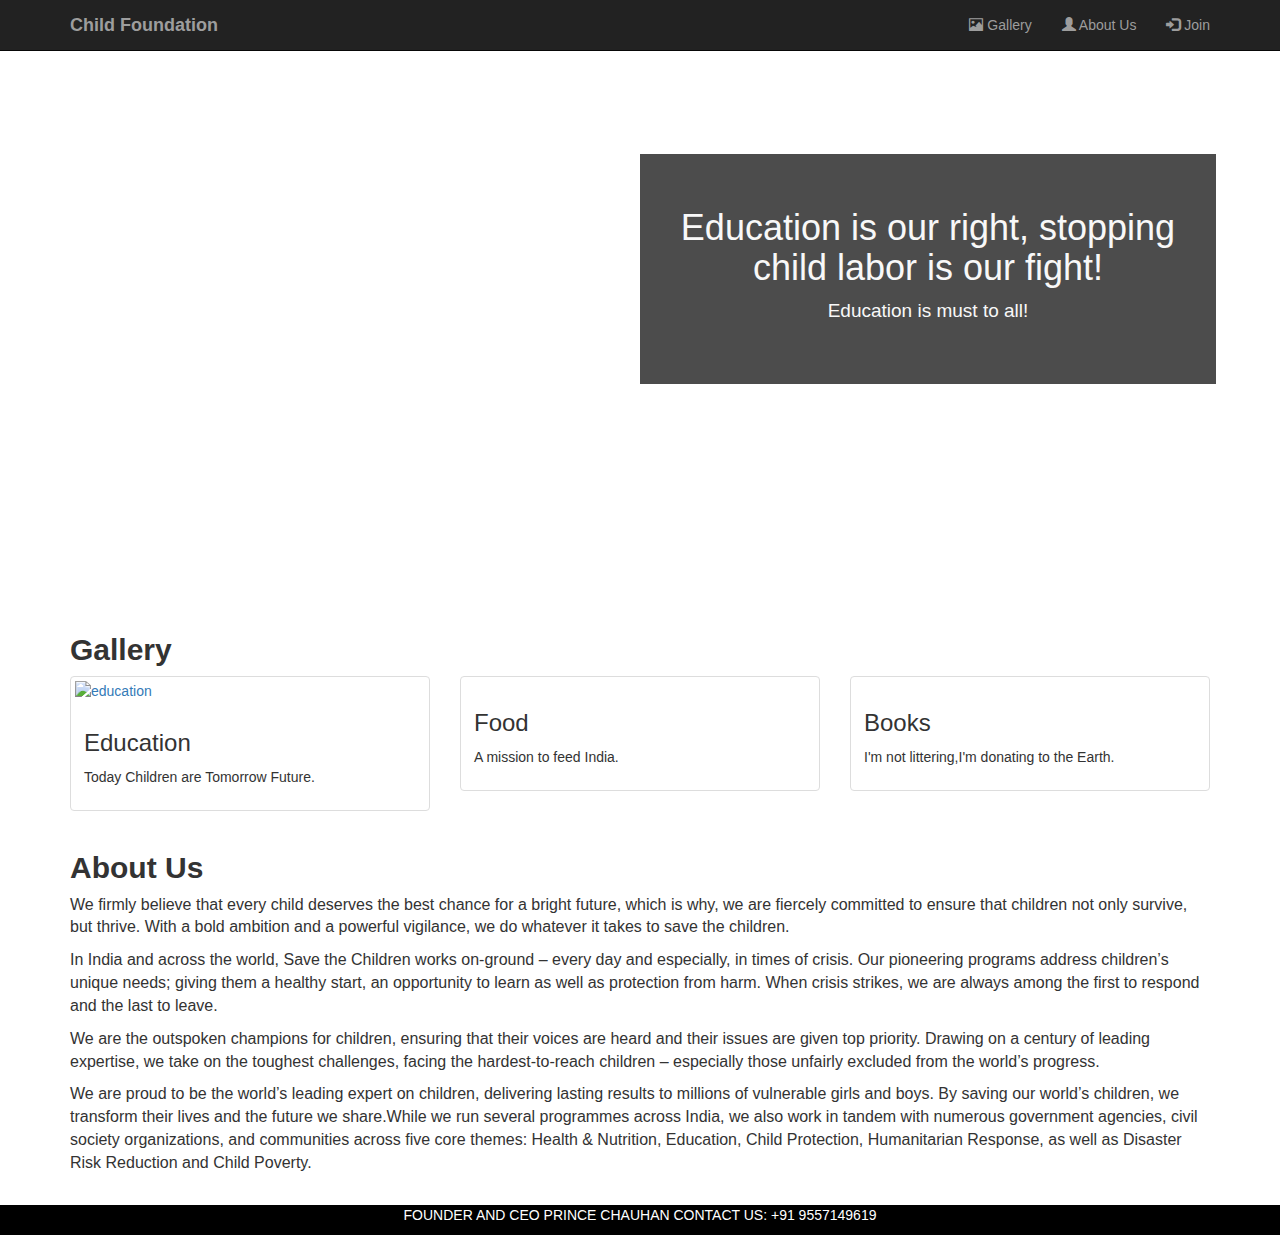
==== index.html @ f1f230b6 "Add files via upload" ====
<!DOCTYPE html>
<head>
<title>Child Foundation</title>

       <link rel="stylesheet" href="https://maxcdn.bootstrapcdn.com/bootstrap/3.3.7/css/bootstrap.min.css" >

        <!--jQuery library--> 
        <script src="https://ajax.googleapis.com/ajax/libs/jquery/1.12.4/jquery.min.js"></script>

        <!--Latest compiled and minified JavaScript--> 
        <script src="https://maxcdn.bootstrapcdn.com/bootstrap/3.3.7/js/bootstrap.min.js"></script>
        <meta name="viewport" content="width=device-width, initial-scale=1">
        <link rel="stylesheet" type="text/css" href="style.css">
</head>
    <body>
        <nav class="navbar navbar-inverse navbar-fixed-top"> 
            <div class="container">
                <div class="navbar-header">
                    <button type="button" class="navbar-toggle" data-toggle="collapse" data-target="#myNavbar">
                        <span class="icon-bar"></span>
                        <span class="icon-bar"></span>
                        <span class="icon-bar"></span>                        
                    </button>
                    <a class="navbar-brand" href="index.html"><b>Child Foundation</b></a>
                </div>
                <div class="collapse navbar-collapse" id="myNavbar">
                    <ul class="nav navbar-nav navbar-right">
                        <li><a href="#gallery"><span class="glyphicon glyphicon-picture"></span> Gallery</a></li>
                        <li><a href="#about"><span class="glyphicon glyphicon-user"></span> About Us</a></li>
                        <li><a href="join.html"><span class="glyphicon glyphicon-log-in"></span> Join</a></li>
                    </ul>
                </div>
            </div>
        </nav>   
    <div class="container-fluid">
        <div class="row">
        <div class="banner-image img-responsive">
            <div class="inner-banner">
                <div class="banner_content">
                <h1>Education is our right, stopping child labor is our fight!</h1>
                <p id="con"> Education is must to all!</p>
                
                <form><script src="https://checkout.razorpay.com/v1/payment-button.js" data-payment_button_id="pl_HaT6TRAIZ7vpqF" async> </script> </form>
                </div>
            </div>
        </div> 
        </div>
    </div>
        <div class="container" id="gallery">
         <h2><b>Gallery</b></h2>
            <div class="row">
                <div class="col-sm-4">
                    <a href="#" ><div class="thumbnail" >
                     <img src="image/edu.jpg" alt="education">
                            <div class="caption">
                                <h3>Education</h3>
                                <p>Today Children are Tomorrow Future.</p>
                            </div>
                        </div> 
                    </a>
                </div>

                <div class="col-sm-4" id="foods">
                    <a href="products.php#watches" ><div class="thumbnail">
                            <img src="image/food.jpg" alt="">
                            <div class="caption">
                                <h3>Food</h3>
                                <p>A mission to feed India.</p>
                            </div>
                        </div> 
                    </a>
                </div>

                <div class="col-sm-4">
                    <a href="products.php#shirts" ><div class="thumbnail">
                            <img src="image/book.jpg" alt="">
                            <div class="caption">
                                <h3>Books</h3>
                                <p>I'm not littering,I'm donating to the Earth.</p>
                            </div>
                        </div>
                    </a>
                </div>
            </div>
        
        </div>
    <div class="container" id="about">
    <h2><b>About Us</b></h2>
    <p>We firmly believe that every child deserves the best chance for a bright future, which is why, we are fiercely committed
        to ensure that children not only survive, but thrive. With a bold ambition and a powerful vigilance, we do whatever it
        takes to save the children.</p>
    <p>In India and across the world, Save the Children works on-ground – every day and especially, in times of crisis. 
        Our pioneering programs address children’s unique needs; giving them a healthy start, an opportunity to learn as 
        well as protection from harm. When crisis strikes, we are always among the first to respond and the last to leave.</p>
    <p> We are the outspoken champions for children, ensuring that their voices are heard and their issues are given top
        priority. Drawing on a century of leading expertise, we take on the toughest challenges, facing the hardest-to-reach 
        children – especially those unfairly excluded from the world’s progress.</p>
    <p>We are proud to be the world’s leading expert on children, delivering lasting results to millions of vulnerable girls
        and boys. By saving our world’s children, we transform their lives and the future we share.While we run several
        programmes across India, we also work in tandem with numerous government agencies, civil society organizations, 
        and communities across five core themes: Health & Nutrition, Education, Child Protection, Humanitarian Response,
        as well as Disaster Risk Reduction and Child Poverty.</p>
    </div>

        <footer>
        <div class="footerr">
            <p>FOUNDER AND CEO PRINCE CHAUHAN CONTACT US: +91 9557149619</p>
        </div>
        </footer>
    
</body>
</html>
---- style.css ----
body{
 width: 100%;
 height: 100%;
 margin: 0;
}

.content{
    min-height: 600px;
}
.banner-image{
    padding-bottom: 140px;
 margin-bottom: 20px;
 text-align: center;
 color: #f8f8f8;
 background: url("image/main.jpg") no-repeat center;
 background-size: cover;
    
}
.inner-banner{
 padding-top: 12%;
 padding-left: 45%;
 width:90%;
 margin:auto;
}
.banner_content{
 position: relative;
 padding-top: 6%;
 padding-bottom: 6%;
 overflow:hidden;
 margin-bottom: 12%;
 background-color: rgba(0, 0, 0, 0.7);
 max-width: 660px;
}

#con{
    padding-bottom: 15px;
    font-size: 19px
    
}

footer{
 background-color: #000;
 color:#fff;
 font-size:14px;
}
.footerr{
    width:90%;
 margin:auto;
 overflow:hidden;
 text-align: center;
    
}


#about{
    font-size: 16px;
    padding-bottom: 20px;

}
#join{
    padding-left: 30%;
    padding-top: 8%;
    padding-bottom: 5%;
}
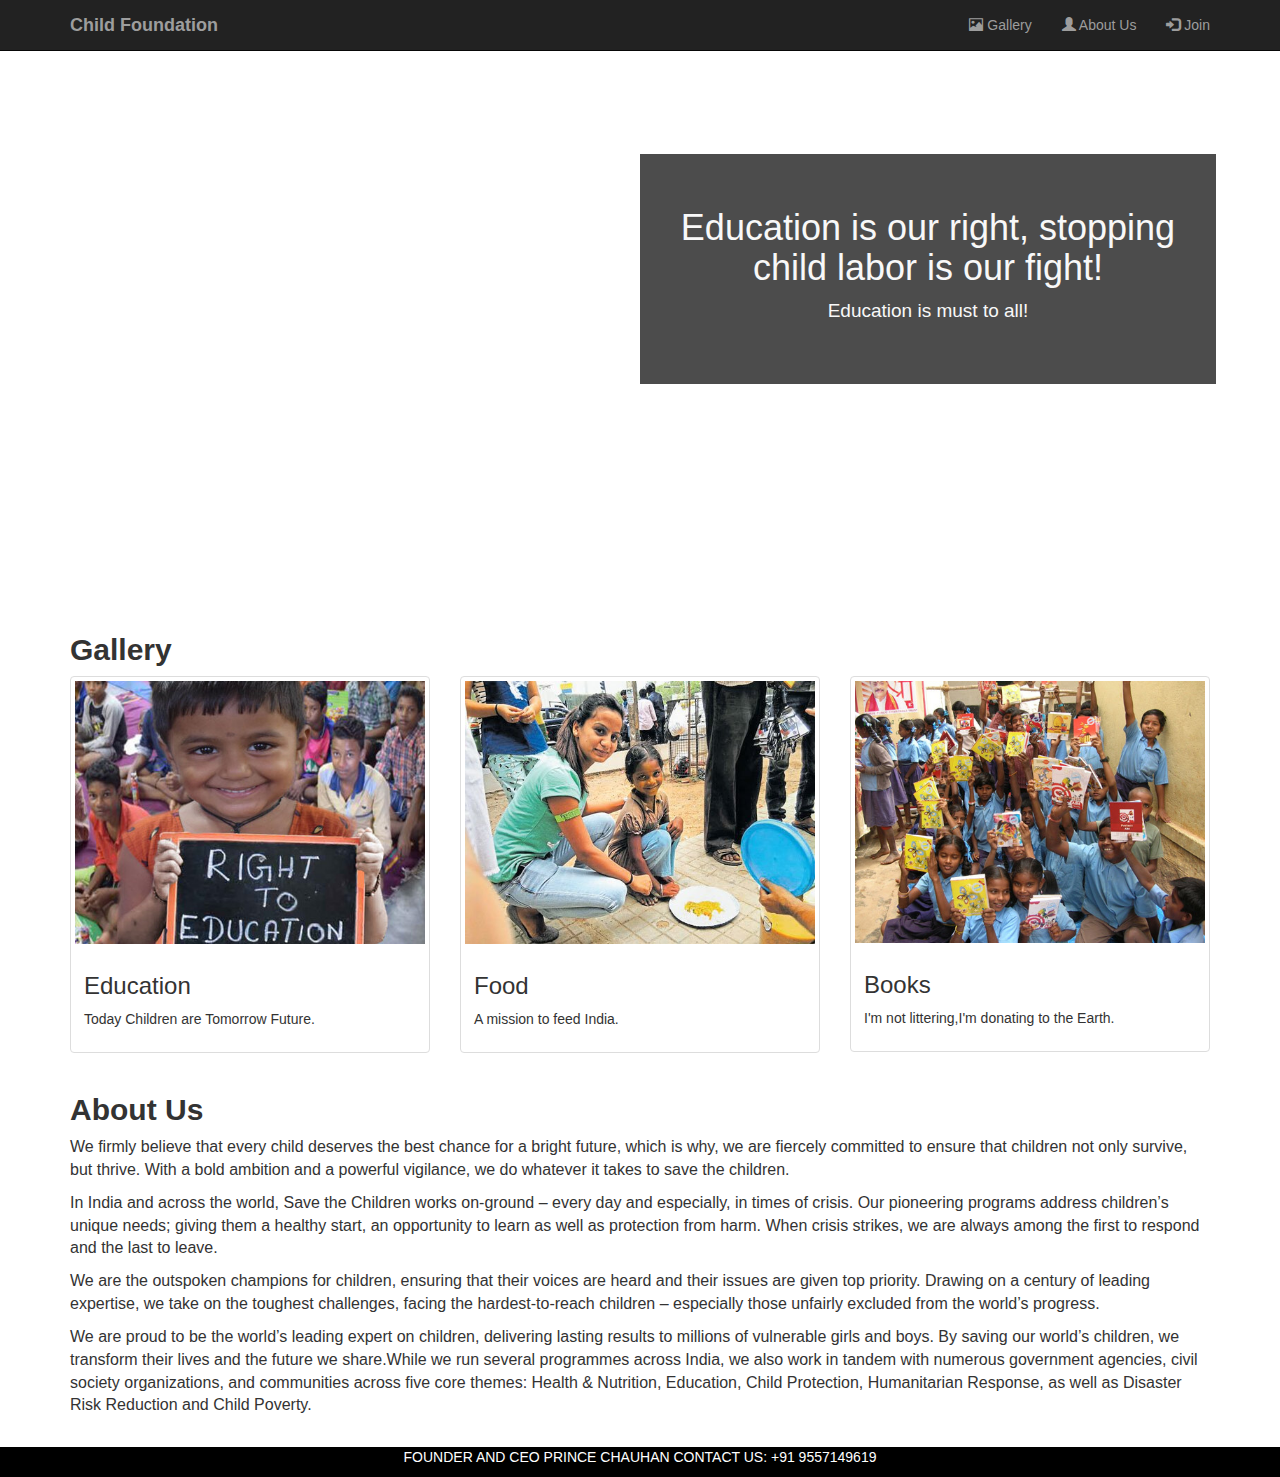
==== commit ff4c5dc3: "Update index.html" ====
--- a/index.html
+++ b/index.html
@@ -51,7 +51,7 @@
             <div class="row">
                 <div class="col-sm-4">
                     <a href="#" ><div class="thumbnail" >
-                     <img src="image/edu.jpg" alt="education">
+                     <img src="edu.jpg" alt="education">
                             <div class="caption">
                                 <h3>Education</h3>
                                 <p>Today Children are Tomorrow Future.</p>
@@ -62,7 +62,7 @@
 
                 <div class="col-sm-4" id="foods">
                     <a href="products.php#watches" ><div class="thumbnail">
-                            <img src="image/food.jpg" alt="">
+                            <img src="food.jpg" alt="">
                             <div class="caption">
                                 <h3>Food</h3>
                                 <p>A mission to feed India.</p>
@@ -73,7 +73,7 @@
 
                 <div class="col-sm-4">
                     <a href="products.php#shirts" ><div class="thumbnail">
-                            <img src="image/book.jpg" alt="">
+                            <img src="book.jpg" alt="">
                             <div class="caption">
                                 <h3>Books</h3>
                                 <p>I'm not littering,I'm donating to the Earth.</p>
@@ -109,4 +109,4 @@
         </footer>
     
 </body>
-</html>+</html>
